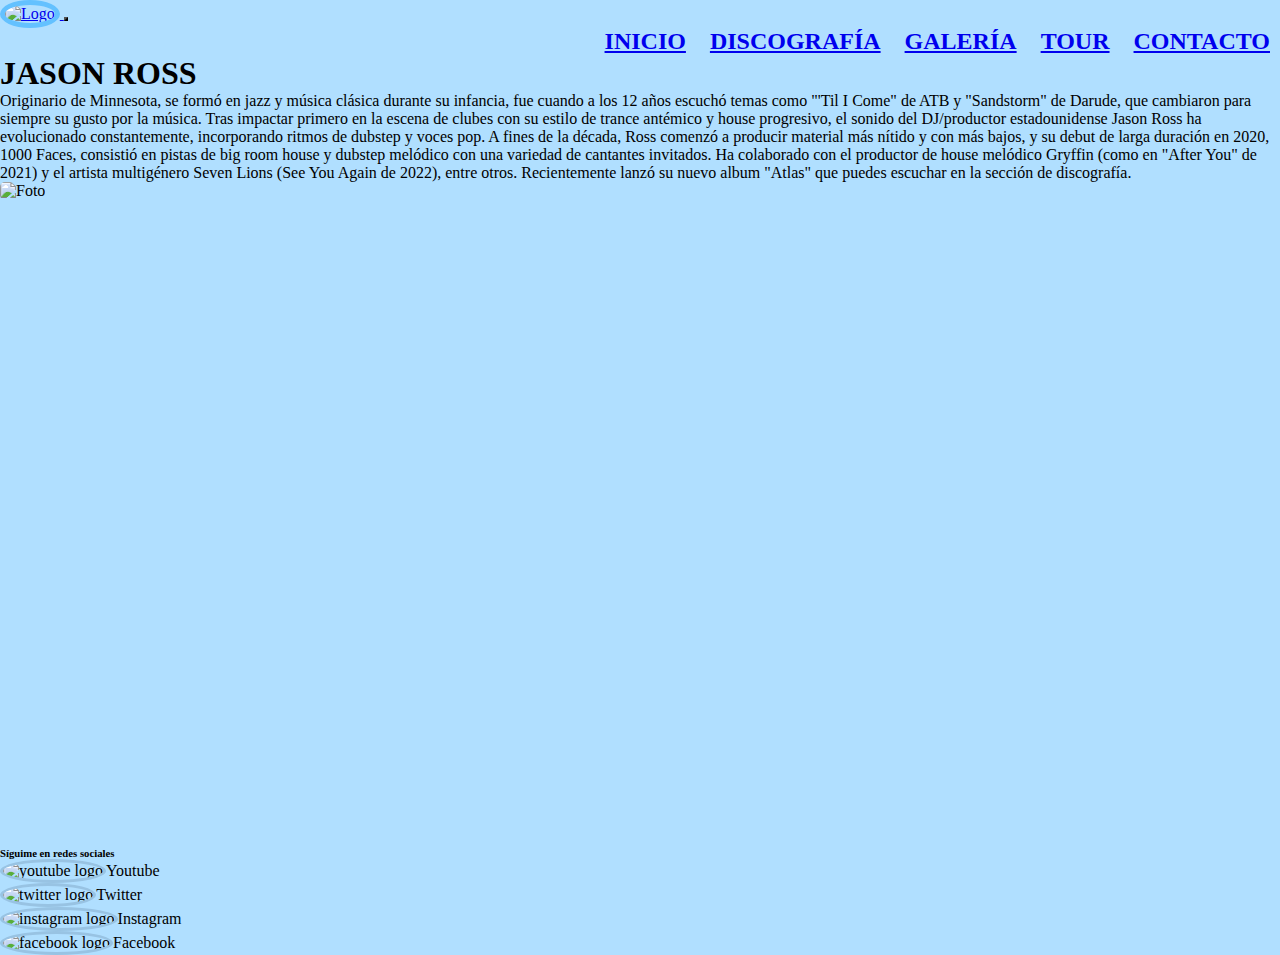
==== index.html @ 9224ee87 "arreglo footer recomendado" ====
<!DOCTYPE html>
<html lang="en">

<head>
    <meta charset="UTF-8">
    <meta http-equiv="X-UA-Compatible" content="IE=edge">
    <meta name="viewport" content="width=device-width, initial-scale=1.0">
    <link rel="shorcut icon" href="./images/logo1.jpg">
    <link href="https://cdn.jsdelivr.net/npm/bootstrap@5.2.1/dist/css/bootstrap.min.css" rel="stylesheet"
        integrity="sha384-iYQeCzEYFbKjA/T2uDLTpkwGzCiq6soy8tYaI1GyVh/UjpbCx/TYkiZhlZB6+fzT" crossorigin="anonymous">
    <link rel="stylesheet" href="./styles/styles.css">
    <title>Inicio</title>
</head>

<body>
    <div class="container-xxl text-center bg-trasparent">
        <header>
            <div class="row">
                <nav class="navbar navbar-expand-lg">
                    <div class="container-fluid">
                        <a class="navbar-brand" href="./index.html">
                            <img src="./images/logo1.jpg" alt="Logo">
                        </a>
                        <a class="navbar-brand" href="#"></a>
                        <button class="navbar-toggler" type="button" data-bs-toggle="collapse"
                            data-bs-target="#navbarNavAltMarkup" aria-controls="navbarNavAltMarkup"
                            aria-expanded="false" aria-label="Toggle navigation">
                            <span class="navbar-toggler-icon"></span>
                        </button>
                        <div class="collapse navbar-collapse" id="navbarNavAltMarkup">
                            <div class="navbar-nav">
                                <a class="nav-link active" aria-current="page" href="./index.html">INICIO</a>
                                <a class="nav-link" href="./pages/discografía.html">DISCOGRAFÍA</a>
                                <a class="nav-link" href="./pages/galería.html">GALERÍA</a>
                                <a class="nav-link" href="./pages/tour.html">TOUR</a>
                                <a class="nav-link" href="./pages/contacto.html">CONTACTO</a>
                            </div>
                        </div>
                    </div>
                </nav>
            </div>
        </header>

        <main>
            <h1>JASON ROSS</h1>
            <p>Originario de Minnesota, se formó en jazz y música clásica durante su infancia, fue cuando a los 12 años
                escuchó temas como "'Til I Come" de ATB y "Sandstorm" de Darude, que cambiaron para siempre su gusto por
                la música. Tras impactar primero en la escena de clubes con su estilo de trance antémico y house
                progresivo, el sonido del DJ/productor estadounidense Jason Ross ha evolucionado constantemente,
                incorporando ritmos de dubstep y voces pop. A fines de la década, Ross comenzó a producir material más
                nítido y con más bajos, y su debut de larga duración en 2020, 1000 Faces, consistió en pistas de big
                room house y dubstep melódico con una variedad de cantantes invitados. Ha colaborado con el productor de
                house melódico Gryffin (como en "After You" de 2021) y el artista multigénero Seven Lions (See You Again
                de 2022), entre otros. Recientemente lanzó su nuevo album "Atlas" que puedes escuchar en la sección de
                discografía.</p>
            <img src="./images/img2c.jpg" class="img-fluid" alt="Foto">
        </main>

        <footer class="pieDepagina">
            <div class="pieDepagina__links">
                <h6>Síguime en redes sociales</h6>
                <a href="https://www.youtube.com/c/JasonRossOfc" target="_blank" rel="noopener noreferrer"><img
                        class="ima" src="./images/ytlogo.jpg" alt="youtube logo">Youtube</a>
                <a href="https://twitter.com/JasonRossOfc?ref_src=twsrc%5Egoogle%7Ctwcamp%5Eserp%7Ctwgr%5Eauthor"
                    target="_blank" rel="noopener noreferrer"><img class="ima" src="./images/twttlogo.jpg"
                        alt="twitter logo">Twitter</a>
                <a href="https://www.instagram.com/jasonrossofficial" target="_blank" rel="noopener noreferrer"><img
                        class="ima" src="./images/instalogo.jpg" alt="instagram logo">Instagram</a>
                <a href="https://www.facebook.com/jasonrossofficial" target="_blank" rel="noopener noreferrer"><img
                        class="ima" src="./images/fblogo.jpg" alt="facebook logo">Facebook</a>
            </div>

        </footer>

    </div>
    <script src="https://cdn.jsdelivr.net/npm/bootstrap@5.2.1/dist/js/bootstrap.bundle.min.js"
        integrity="sha384-u1OknCvxWvY5kfmNBILK2hRnQC3Pr17a+RTT6rIHI7NnikvbZlHgTPOOmMi466C8"
        crossorigin="anonymous"></script>
</body>

</html>
---- styles/styles.css ----
* {
  background-color: #B0DFFF;
  padding: 0;
  margin: 0;
}

body {
  position: relative;
  min-height: 100vh;
}

header img {
  width: 140px;
  border-radius: 50%;
  border: #63C1FF solid 5px;
}
header img:hover {
  transition: all 0.5s;
  transform: scale(1.1);
}
header .collapse {
  display: flex;
  flex-direction: row;
  justify-content: flex-end;
}
header .collapse .navbar-nav a {
  margin: 10px;
  font-size: 150%;
  font-weight: bolder;
}
header .collapse .navbar-nav a:hover {
  transition: all 0.3s ease;
  transform: scale(1.1);
  border: #63C1FF solid 3px;
  border-radius: 5px;
  background-color: #274B63;
  color: #63C1FF;
}
@media screen and (max-width: 990px) {
  header header img {
    width: 120px;
    border-radius: 50%;
    border: #63C1FF solid 3px;
  }
}
@media screen and (max-width: 768px) {
  header header img {
    width: 100px;
    border-radius: 50%;
    border: #63C1FF solid 3px;
  }
}

/* INDEX */
main {
  height: 100vh;
}
main img {
  border-radius: 5px;
}

/* GALERIA */
.carousel {
  border: #98C3E3 solid 5px;
  border-radius: 5px;
}
.carousel img {
  width: 100%;
}

/* CONTACTO */
.form {
  width: 80%;
  border: #5C5D5E solid 3px;
  border-radius: 5px;
}
.form .mb-3 {
  margin: 10px;
}

/* TOUR */
.tour {
  width: 100%;
  height: -webkit-fit-content;
  height: -moz-fit-content;
  height: fit-content;
}

/* FOOTER */
.pieDepagina {
  width: 100vh;
  position: absolute;
  bottom: 0;
}
.pieDepagina .pieDepagina__links {
  display: flex;
  flex-flow: column;
  align-items: flex-start;
}
.pieDepagina .pieDepagina__links img {
  width: 30px;
  border: #98C3E3 solid 3px;
  border-radius: 50%;
}
.pieDepagina .pieDepagina__links img:hover {
  transition: all 0.3s ease;
  transform: scale(1.1);
  border: #63C1FF solid 3px;
  border-radius: 50%;
  background-color: #274B63;
  color: #63C1FF;
}
.pieDepagina .pieDepagina__links a {
  text-decoration: none;
  color: black;
}
.pieDepagina .pieDepagina__links a:hover {
  transition: all 0.3s ease;
  transform: scale(1.1);
  color: #63C1FF;
}

@media screen and (max-width: 400px) {
  .footer {
    height: 200px;
    width: -webkit-fit-content;
    width: -moz-fit-content;
    width: fit-content;
  }
  .footer img {
    width: 20px;
    border: #98C3E3 solid 1px;
    border-radius: 50%;
  }
  .footer a {
    text-decoration: none;
    color: black;
  }
}/*# sourceMappingURL=styles.css.map */
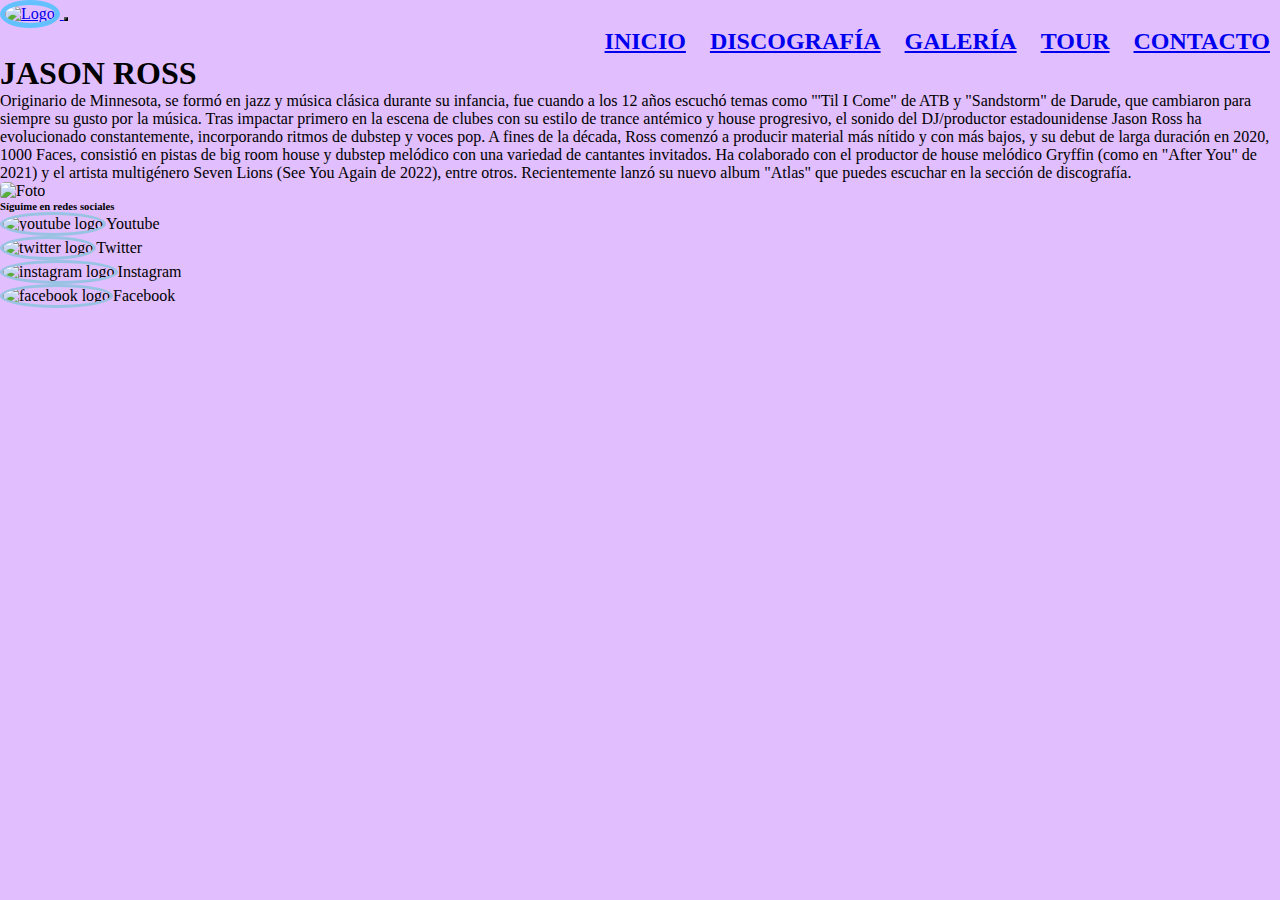
==== commit c5202a7f: "arreglo iframes y linkeo externamente tour" ====
--- a/index.html
+++ b/index.html
@@ -32,7 +32,7 @@
                                 <a class="nav-link active" aria-current="page" href="./index.html">INICIO</a>
                                 <a class="nav-link" href="./pages/discografía.html">DISCOGRAFÍA</a>
                                 <a class="nav-link" href="./pages/galería.html">GALERÍA</a>
-                                <a class="nav-link" href="./pages/tour.html">TOUR</a>
+                                <a class="nav-link" href="https://www.bandsintown.com/a/10689580-jason-ross?came_from=700&utm_medium=web&utm_source=artist_event_page&utm_campaign=lineup_artist" target="_blank">TOUR</a>
                                 <a class="nav-link" href="./pages/contacto.html">CONTACTO</a>
                             </div>
                         </div>
@@ -69,7 +69,6 @@
                 <a href="https://www.facebook.com/jasonrossofficial" target="_blank" rel="noopener noreferrer"><img
                         class="ima" src="./images/fblogo.jpg" alt="facebook logo">Facebook</a>
             </div>
-
         </footer>
 
     </div>
--- a/styles/styles.css
+++ b/styles/styles.css
@@ -1,23 +1,14 @@
-* {
-  background-color: #B0DFFF;
-  padding: 0;
-  margin: 0;
-}
-
-body {
-  position: relative;
-  min-height: 100vh;
-}
-
 header img {
   width: 140px;
   border-radius: 50%;
   border: #63C1FF solid 5px;
 }
 header img:hover {
-  transition: all 0.5s;
+  transition: all 0.5s ease;
   transform: scale(1.1);
+  border: rgb(184, 56, 243) solid 7px;
 }
+
 header .collapse {
   display: flex;
   flex-direction: row;
@@ -36,24 +27,45 @@
   background-color: #274B63;
   color: #63C1FF;
 }
+
+* {
+  background-color: #e1befd;
+  padding: 0;
+  margin: 0;
+}
+
+body {
+  min-height: 100vh;
+}
+
 @media screen and (max-width: 990px) {
-  header header img {
+  header img {
     width: 120px;
     border-radius: 50%;
     border: #63C1FF solid 3px;
   }
+  header .collapse {
+    display: flex;
+    flex-direction: row;
+    justify-content: center;
+    align-items: center;
+  }
+  header .collapse .navbar-nav a {
+    margin: 0;
+    font-size: 100%;
+    font-weight: normal;
+  }
 }
 @media screen and (max-width: 768px) {
-  header header img {
+  header img {
     width: 100px;
     border-radius: 50%;
     border: #63C1FF solid 3px;
   }
 }
-
 /* INDEX */
 main {
-  height: 100vh;
+  height: 100%;
 }
 main img {
   border-radius: 5px;
@@ -61,11 +73,19 @@
 
 /* GALERIA */
 .carousel {
-  border: #98C3E3 solid 5px;
+  display: flex;
+  flex-direction: column;
+  justify-content: center;
+  align-items: center;
   border-radius: 5px;
+  width: auto;
 }
 .carousel img {
+  border: #98C3E3 solid 5px;
   width: 100%;
+}
+.carousel iframe {
+  border: #98C3E3 solid 5px;
 }
 
 /* CONTACTO */
@@ -88,8 +108,7 @@
 
 /* FOOTER */
 .pieDepagina {
-  width: 100vh;
-  position: absolute;
+  position: relative;
   bottom: 0;
 }
 .pieDepagina .pieDepagina__links {
@@ -105,10 +124,8 @@
 .pieDepagina .pieDepagina__links img:hover {
   transition: all 0.3s ease;
   transform: scale(1.1);
-  border: #63C1FF solid 3px;
+  border: rgb(181, 66, 226) solid 3px;
   border-radius: 50%;
-  background-color: #274B63;
-  color: #63C1FF;
 }
 .pieDepagina .pieDepagina__links a {
   text-decoration: none;
@@ -116,8 +133,8 @@
 }
 .pieDepagina .pieDepagina__links a:hover {
   transition: all 0.3s ease;
-  transform: scale(1.1);
-  color: #63C1FF;
+  transform: scale(1.2);
+  color: rgb(96, 8, 131);
 }
 
 @media screen and (max-width: 400px) {
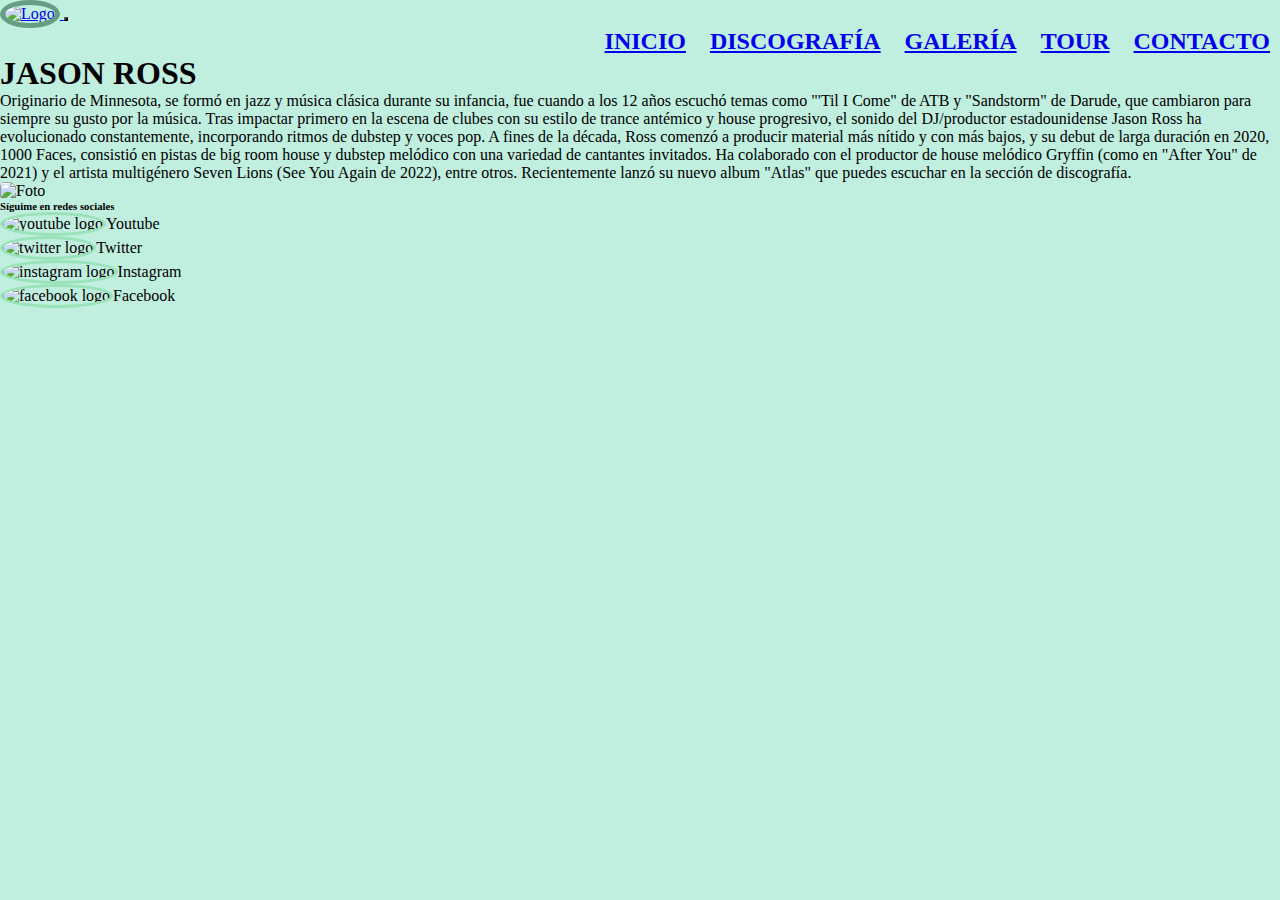
==== commit 87b2c411: "modifico pagina Tour, arreglo galeria y contacto responsive" ====
--- a/index.html
+++ b/index.html
@@ -5,6 +5,8 @@
     <meta charset="UTF-8">
     <meta http-equiv="X-UA-Compatible" content="IE=edge">
     <meta name="viewport" content="width=device-width, initial-scale=1.0">
+    <meta name="keywords" content="Jason Ross, fanpage, DJ, House progresivo, trance, dubstep, futurebass">
+    <meta name="description" content="Sitio dedicado al DJ de House progresivo, trance, Jason Ross">
     <link rel="shorcut icon" href="./images/logo1.jpg">
     <link href="https://cdn.jsdelivr.net/npm/bootstrap@5.2.1/dist/css/bootstrap.min.css" rel="stylesheet"
         integrity="sha384-iYQeCzEYFbKjA/T2uDLTpkwGzCiq6soy8tYaI1GyVh/UjpbCx/TYkiZhlZB6+fzT" crossorigin="anonymous">
@@ -32,7 +34,7 @@
                                 <a class="nav-link active" aria-current="page" href="./index.html">INICIO</a>
                                 <a class="nav-link" href="./pages/discografía.html">DISCOGRAFÍA</a>
                                 <a class="nav-link" href="./pages/galería.html">GALERÍA</a>
-                                <a class="nav-link" href="https://www.bandsintown.com/a/10689580-jason-ross?came_from=700&utm_medium=web&utm_source=artist_event_page&utm_campaign=lineup_artist" target="_blank">TOUR</a>
+                                <a class="nav-link" href="./pages/tour.html">TOUR</a>
                                 <a class="nav-link" href="./pages/contacto.html">CONTACTO</a>
                             </div>
                         </div>
--- a/styles/styles.css
+++ b/styles/styles.css
@@ -1,12 +1,12 @@
 header img {
   width: 140px;
   border-radius: 50%;
-  border: #63C1FF solid 5px;
+  border: #659e83 solid 5px;
 }
 header img:hover {
   transition: all 0.5s ease;
   transform: scale(1.1);
-  border: rgb(184, 56, 243) solid 7px;
+  border: #63ffb1 solid 7px;
 }
 
 header .collapse {
@@ -22,14 +22,14 @@
 header .collapse .navbar-nav a:hover {
   transition: all 0.3s ease;
   transform: scale(1.1);
-  border: #63C1FF solid 3px;
+  border: #63ffb1 solid 3px;
   border-radius: 5px;
-  background-color: #274B63;
-  color: #63C1FF;
+  background-color: #1b5e4a;
+  color: #63ffd0;
 }
 
 * {
-  background-color: #e1befd;
+  background-color: #c0eedf;
   padding: 0;
   margin: 0;
 }
@@ -69,6 +69,16 @@
 }
 main img {
   border-radius: 5px;
+  width: 100%;
+}
+main .card {
+  border: rgb(44, 121, 121) solid 3px;
+  border-radius: 3px;
+  background-color: #659e83;
+}
+main .card:hover {
+  transition: all 0.3s ease;
+  border: rgb(66, 226, 191) solid 3px;
 }
 
 /* GALERIA */
@@ -77,15 +87,31 @@
   flex-direction: column;
   justify-content: center;
   align-items: center;
-  border-radius: 5px;
   width: auto;
 }
 .carousel img {
-  border: #98C3E3 solid 5px;
+  border: rgb(44, 121, 121) solid 3px;
+  border-radius: 3px;
+  background-color: #659e83;
   width: 100%;
 }
+.carousel img:hover {
+  transition: all 0.3s ease;
+  border: rgb(66, 226, 191) solid 3px;
+}
 .carousel iframe {
-  border: #98C3E3 solid 5px;
+  border: rgb(44, 121, 121) solid 3px;
+  border-radius: 3px;
+  background-color: #659e83;
+}
+.carousel iframe:hover {
+  transition: all 0.3s ease;
+  border: rgb(66, 226, 191) solid 3px;
+}
+
+.viDeo {
+  width: 640px;
+  height: 320px;
 }
 
 /* CONTACTO */
@@ -106,6 +132,12 @@
   height: fit-content;
 }
 
+@media screen and (max-width: 660px) {
+  .viDeo {
+    width: 100%;
+    height: auto;
+  }
+}
 /* FOOTER */
 .pieDepagina {
   position: relative;
@@ -118,13 +150,13 @@
 }
 .pieDepagina .pieDepagina__links img {
   width: 30px;
-  border: #98C3E3 solid 3px;
+  border: #98e3b7 solid 3px;
   border-radius: 50%;
 }
 .pieDepagina .pieDepagina__links img:hover {
   transition: all 0.3s ease;
   transform: scale(1.1);
-  border: rgb(181, 66, 226) solid 3px;
+  border: rgb(66, 226, 151) solid 3px;
   border-radius: 50%;
 }
 .pieDepagina .pieDepagina__links a {
@@ -134,7 +166,7 @@
 .pieDepagina .pieDepagina__links a:hover {
   transition: all 0.3s ease;
   transform: scale(1.2);
-  color: rgb(96, 8, 131);
+  color: rgb(8, 131, 84);
 }
 
 @media screen and (max-width: 400px) {
@@ -146,7 +178,7 @@
   }
   .footer img {
     width: 20px;
-    border: #98C3E3 solid 1px;
+    border: #98e3b7 solid 1px;
     border-radius: 50%;
   }
   .footer a {
